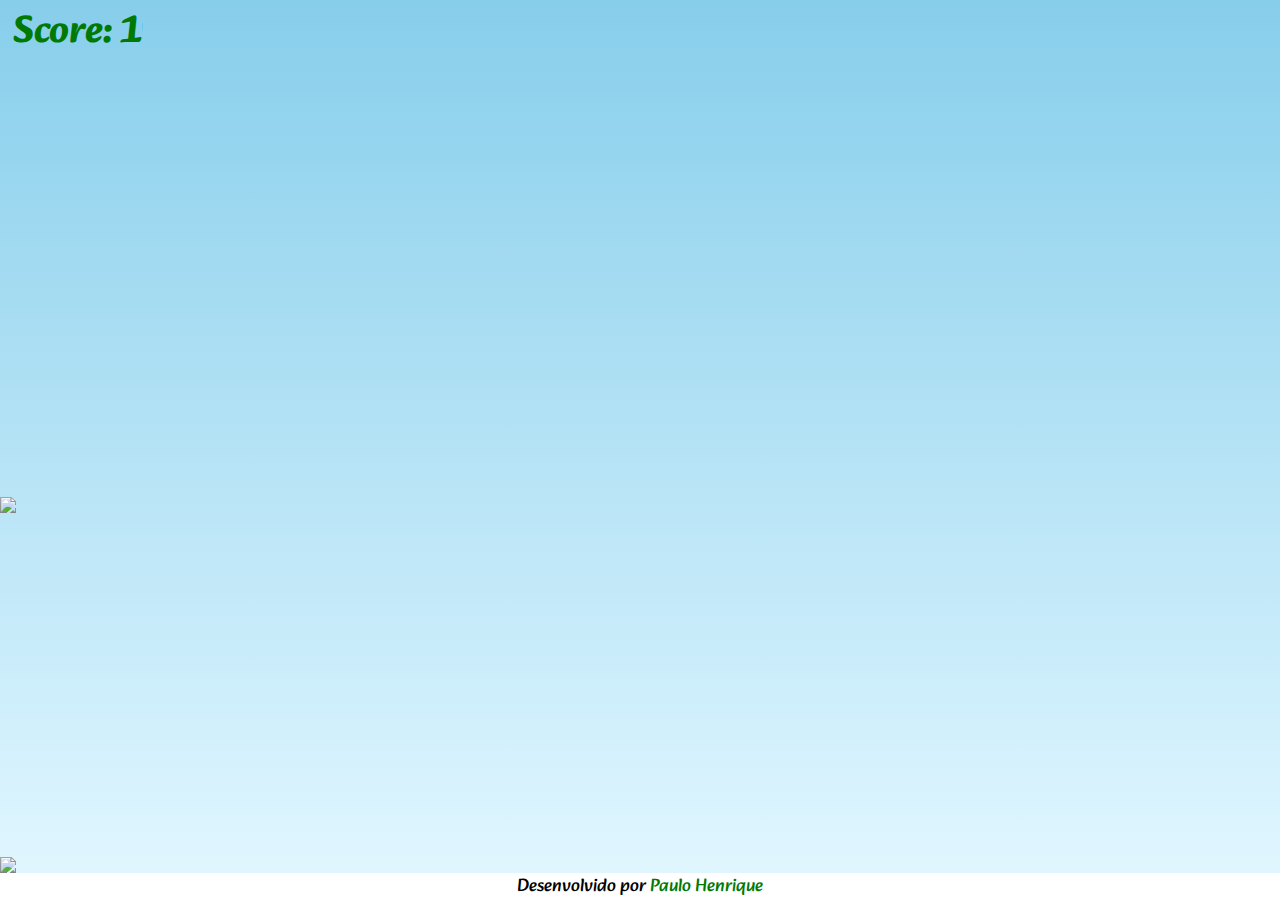
==== index.html @ fcef55d6 "feat" ====
<!DOCTYPE html>

    <html lang="pt-br">

        <head>
            <meta charset="UTF-8">
            <meta http-equiv="X-UA-Compatible" content="IE=edge">
            <meta name="viewport" content="width=device-width, initial-scale=1.0">
            <link rel="icon" href="imagens/mario icon.png" type="image/x-icon">
            <link rel="stylesheet" type="text/css" href="CSS/style.css">
            <link rel="preconnect" href="https://fonts.googleapis.com">
            <link rel="preconnect" href="https://fonts.gstatic.com" crossorigin>
            <link href="https://fonts.googleapis.com/css2?family=Alkatra&display=swap" rel="stylesheet">
            <title>Mario Runs</title>
        </head>

            <body>
                
                <div class="game-board">
                    <div id="aviso">
                        <p>Este jogo não é adequado para dispositivos com resolução menor que "768px". Portanto, a experiência não será a mesma.</p>
                    </div>

                    <div id="tempo">
                        <h2>Score: <span id="score">0</span></h2>
                    </div>

                    <div id="returnGame">
                        <h1>Pressione uma tecla para recomeçar</h1>
                    </div>

                    <img src="imagens/nuvens.png" class="clouds">
                    <img src="imagens/mario.gif" class="mario">
                    <img src="imagens/pipe.png" class="pipe">
                </div>

                <footer>
                    <p>Desenvolvido por <a href="https://github.com/roluaP" target="_blank">Paulo Henrique</a></p>
                </footer>

                <script src="JS/script.js"></script>
            </body>

    </html>
---- CSS/style.css ----
* {
    margin: 0;
    padding: 0;
    box-sizing: border-box;
    overflow: hidden;
}

#aviso {
    padding-left: 1vw;
    background-color: #f00;
    color: #fff;
}

#aviso p {
    font-size: 2em;
}

.game-board {
    width: 100vw;
    height: 97vh;
    margin: 0 auto;
    position: relative;
    overflow: hidden;
    background: linear-gradient(#87CEEB, #E0F6FF);
}

#tempo {
    margin-left: 1vw;
    color: #007905;
    font-size: 2vh;
    font-family: 'Alkatra', cursive;
}

#returnGame {
    display: none;
    justify-content: center;
    align-items: center;
    text-align: center;
    height: 115vh;
    font-size: 1.5vh;
    font-family: 'Courier New', Courier, monospace;
    color: rgba(0, 0, 0, 0.6);
    animation: appear 1s;
}

.pipe {
    width: 80px;
    bottom: 0;
    position: absolute;
    animation: pipe-animation 1.5s infinite linear;
}

.mario {
    width: 150px;
    bottom: 0;
    position: absolute;
}

.jump {
    animation: jump 500ms ease-out;
}

.clouds {
    width: 50vw;
    bottom: 40vh;
    position: absolute;
    animation: clouds-animation 15s infinite linear;
}

footer {
    display: flex;
    justify-content: center;
    align-items: center;
    height: 3vh;
}

p {
    font-family: 'Alkatra', cursive;
    font-size: 2vh;
}

a {
    text-decoration: none;
    color: #007905;
}

a:hover {
    color: #53ff31;
}


h1::selection, h2::selection, span::selection, p::selection, a::selection, img::selection {
    color: #0037d6;
    background-color: #e80000;
}

@media (min-width: 768px) {
    #aviso {
        display: none;
    }

    #tempo {
        font-size: 2vw;
    }

    #returnGame {
        font-size: 1.5vw;
    }
}

@keyframes pipe-animation {
    
    from {
        right: -20vw;
    }

    to {
        right: 100vw;
    }

}

@keyframes jump {
    
    0% {
        bottom: 0;
    }

    40% {
        bottom: 220px;
    }

    50% {
        bottom: 220px;
    }

    60% {
        bottom: 220px;
    }

    100% {
        bottom: 0;
    }

}

@keyframes clouds-animation {
    from {
        right: -50vw;
    }

    to {
        right: 100vw;
    }
}

@keyframes appear {
    0% {
        opacity: 0;
    }

    100% {
        opacity: 1;
    }
}
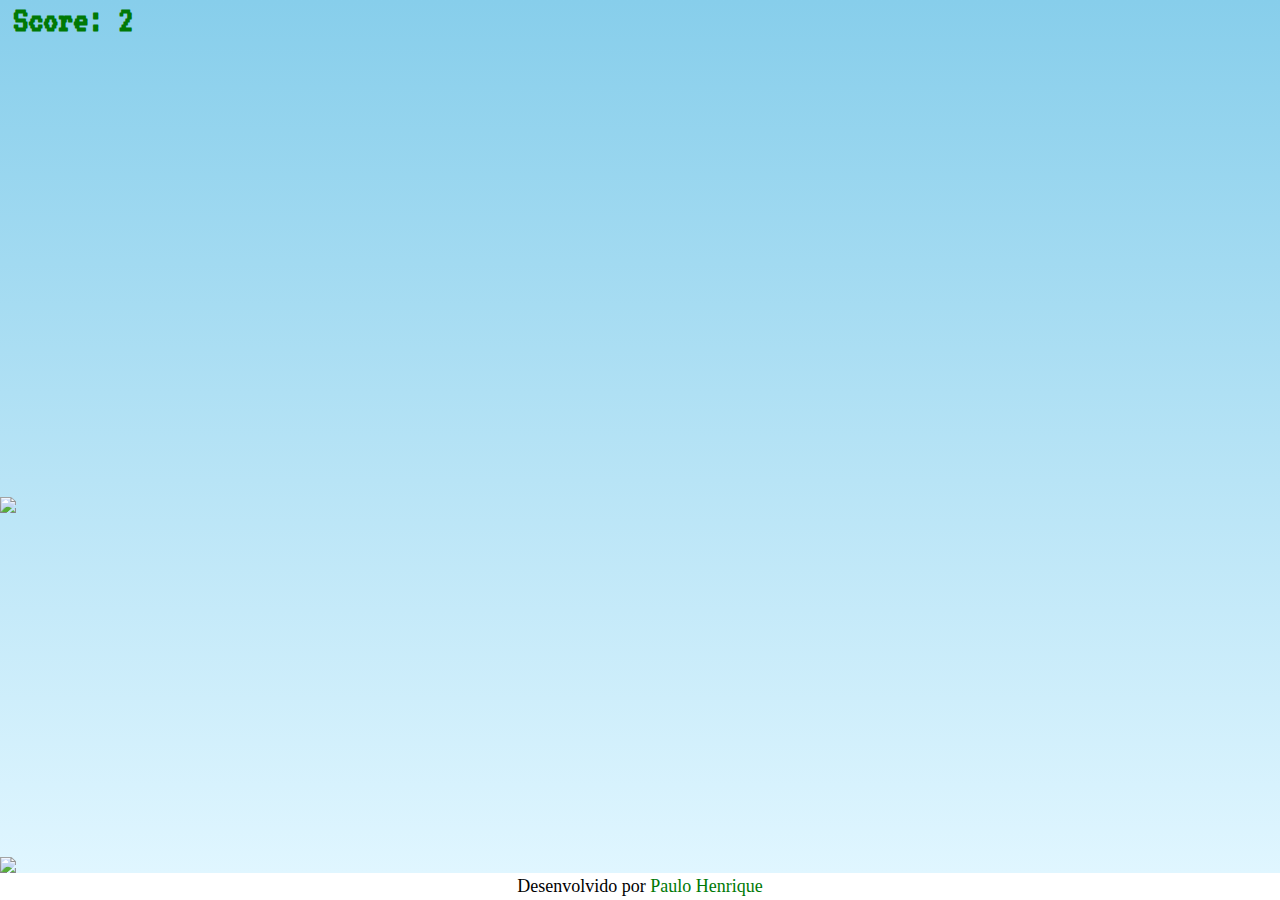
==== commit 6a3a6b61: "fix" ====
--- a/index.html
+++ b/index.html
@@ -10,7 +10,7 @@
             <link rel="stylesheet" type="text/css" href="CSS/style.css">
             <link rel="preconnect" href="https://fonts.googleapis.com">
             <link rel="preconnect" href="https://fonts.gstatic.com" crossorigin>
-            <link href="https://fonts.googleapis.com/css2?family=Alkatra&display=swap" rel="stylesheet">
+            <link href="https://fonts.googleapis.com/css2?family=VT323&display=swap" rel="stylesheet">
             <title>Mario Runs</title>
         </head>
 
--- a/CSS/style.css
+++ b/CSS/style.css
@@ -28,7 +28,7 @@
     margin-left: 1vw;
     color: #007905;
     font-size: 2vh;
-    font-family: 'Alkatra', cursive;
+    font-family: 'VT323', monospace;
 }
 
 #returnGame {
@@ -38,7 +38,7 @@
     text-align: center;
     height: 115vh;
     font-size: 1.5vh;
-    font-family: 'Courier New', Courier, monospace;
+    font-family: 'VT323', monospace;
     color: rgba(0, 0, 0, 0.6);
     animation: appear 1s;
 }
